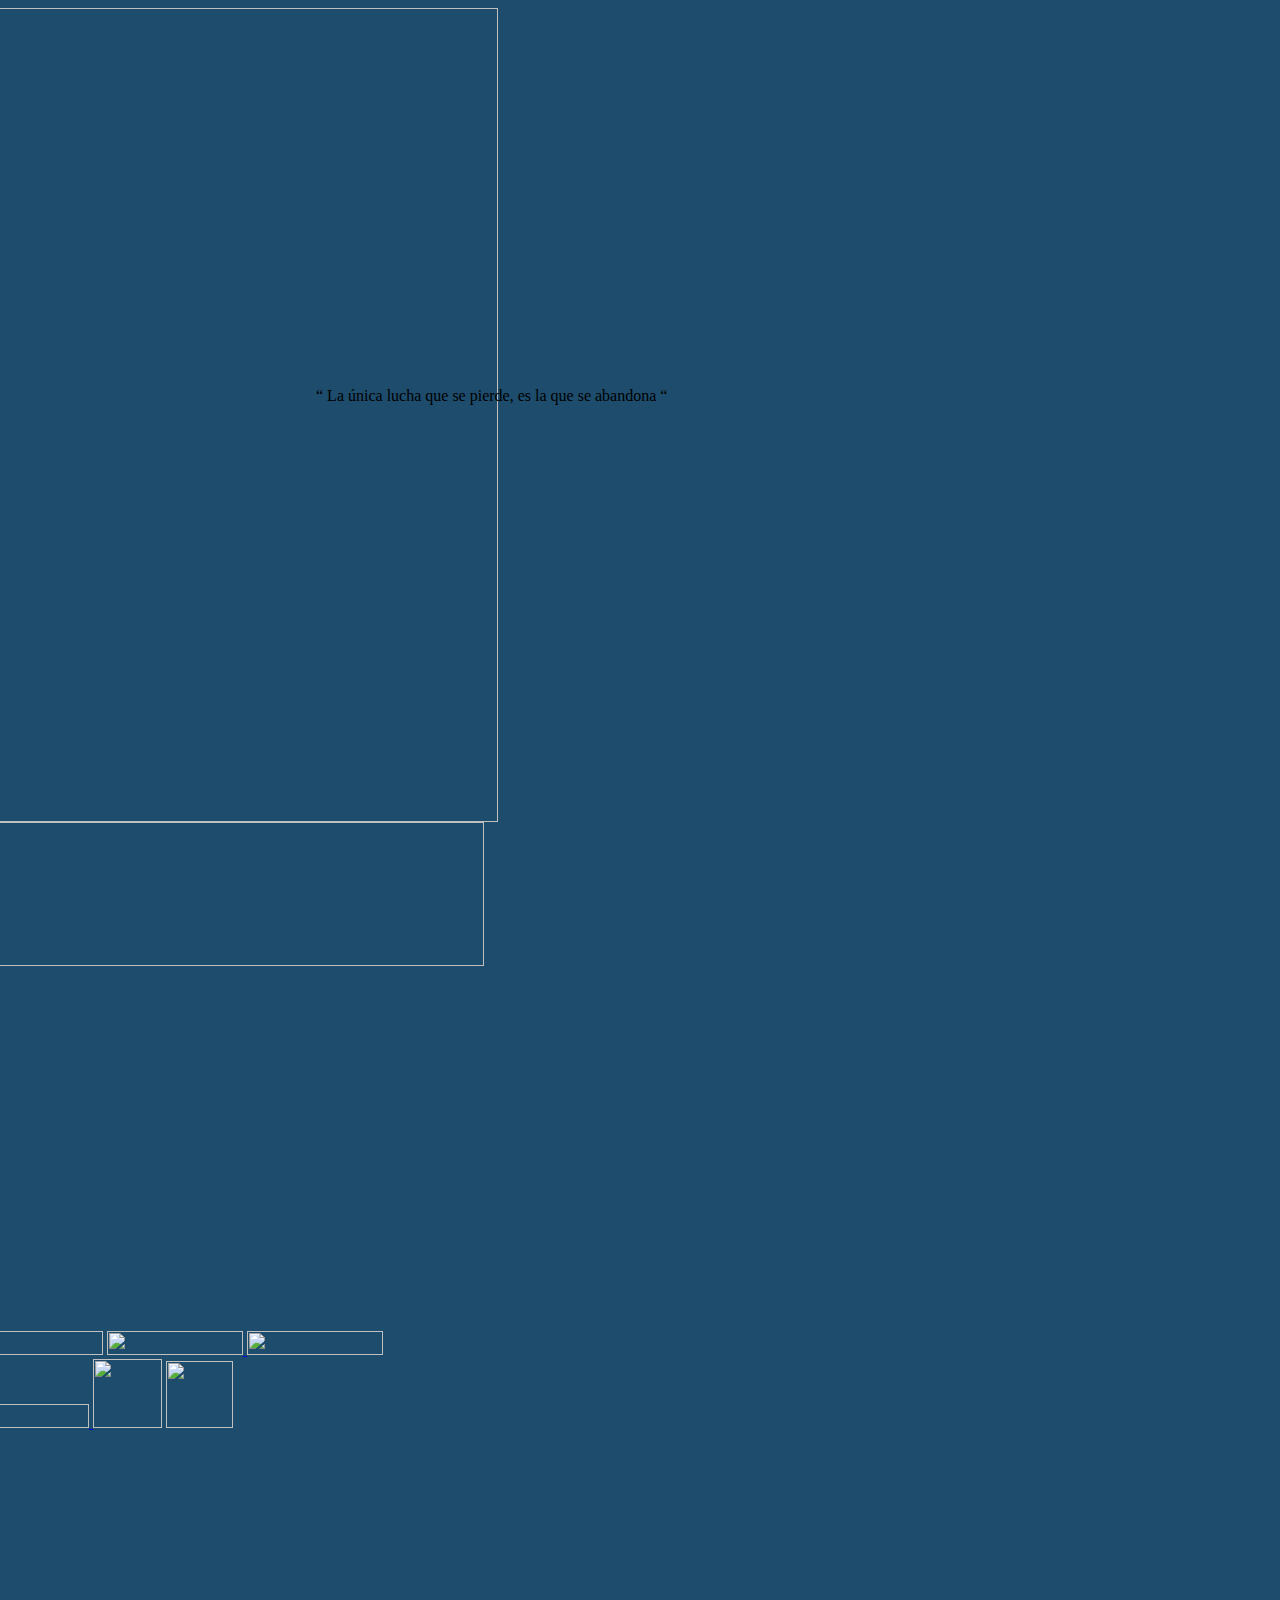
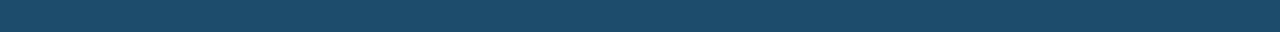
==== index.htm @ 497c0071 "Primer commit" ====
<!DOCTYPE html PUBLIC "-//W3C//DTD XHTML 1.0 Transitional//EN" "http://www.w3.org/TR/xhtml1/DTD/xhtml1-transitional.dtd">
<html xmlns="http://www.w3.org/1999/xhtml">
<head>
 <meta name="XAR Files" content="index_htm_files/xr_files.txt"/>
 <title>Otros Caminos son Posibles</title>
 <meta http-equiv="Content-Type" content="text/html; charset=Windows-1252"/>
 <meta name="Generator" content="Xara HTML filter v.3.1.1.387"/>
 <meta name="keywords" content="adicciones, drogas, alcohol, comunidad, terapeutica, granja, rehabilitacion"/>
 <meta name="description" content="Comunidad Terape�tica para la Rehabilitaci�n de las Adicciones"/>
 <link rel="stylesheet" type="text/css" href="index_htm_files/xr_main.css"/>
 <link rel="stylesheet" type="text/css" href="index_htm_files/xr_text.css"/>
 <script type="text/javascript" src="index_htm_files/roe.js"></script>
</head>
<body style="background-color: #1D4C6C">
<div class="xr_ap" id="xr_xr" style="width: 953px; height: 800px; top:15px; left:50%; margin-left: -477px;">
 <script type="text/javascript">var xr_xr=document.getElementById("xr_xr")</script>
 <img class="xr_ap" src="index_htm_files/0.png" alt="" title="" style="left: -2px; top: -2px; width: 967px; height: 814px;"/>
<!--[if IE]><div class="xr_ap" id="xr_xri" style="width: 953px; height: 800px; clip: rect(0px 953px 800px 0px);"><![endif]-->
<!--[if !IE]>--><div class="xr_ap" id="xr_xri" style="width: 953px; height: 800px; clip: rect(0px, 953px, 800px, 0px);"><!--<![endif]-->
 <span class="xr_s0" style="position: absolute; left:316px; top:387px;">
  <span class="xr_tc" style="left: 202px; top: -67px; width: 216px;">&#8220; La &#250;nica lucha </span>
  <span class="xr_tc" style="left: 224px; top: 0px; width: 172px;">que se pierde, </span>
  <span class="xr_tc" style="left: 235px; top: 68px; width: 150px;">es la que se </span>
  <span class="xr_tc xr_s1" style="left: 237px; top: 131px; width: 139px;"><span class="xr_s0">abandona </span><span class="xr_s2">&#8220;</span></span>
 </span>
 <img class="xr_ap" src="index_htm_files/1.png" alt="" title="" style="left: 0px; top: 1px; width: 953px; height: 144px;"/>
 <img class="xr_ap" src="index_htm_files/2.jpg" alt="" id="autoreplace" title="" style="left: 61px; top: 308px; width: 432px; height: 389px;"/>
 <img class="xr_ap" src="index_htm_files/3.png" alt="" title="" style="left: -1px; top: 144px; width: 136px; height: 24px;"/>
 <a href="servicios.htm" onclick="return(xr_nn());">
  <img class="xr_ap" src="index_htm_files/4.png" alt="" title="" onmousemove="xr_mo(this,0,event)" style="left: 407px; top: 144px; width: 136px; height: 24px;"/>
 </a>
 <a href="equipo%20terapeutico.htm" onclick="return(xr_nn());">
  <img class="xr_ap" src="index_htm_files/5.png" alt="" title="" onmousemove="xr_mo(this,0,event)" style="left: 271px; top: 144px; width: 136px; height: 24px;"/>
 </a>
 <a href="quienes%20somos.htm" onclick="return(xr_nn());">
  <img class="xr_ap" src="index_htm_files/6.png" alt="" title="" onmousemove="xr_mo(this,0,event)" style="left: 135px; top: 144px; width: 136px; height: 24px;"/>
 </a>
 <a href="contactenos.htm" onclick="return(xr_nn());">
  <img class="xr_ap" src="index_htm_files/7.png" alt="" title="" onmousemove="xr_mo(this,0,event)" style="left: 815px; top: 144px; width: 138px; height: 25px;"/>
 </a>
 <a href="como%20llegar.htm" onclick="return(xr_nn());">
  <img class="xr_ap" src="index_htm_files/8.png" alt="" title="" onmousemove="xr_mo(this,0,event)" style="left: 679px; top: 144px; width: 136px; height: 24px;"/>
 </a>
 <a href="nuestra%20comunidad.htm" onclick="return(xr_nn());">
  <img class="xr_ap" src="index_htm_files/9.png" alt="" title="" onmousemove="xr_mo(this,0,event)" style="left: 543px; top: 144px; width: 136px; height: 24px;"/>
 </a>
 <img class="xr_ap" src="index_htm_files/10.png" alt="" title="" style="left: 171px; top: 711px; width: 69px; height: 69px;"/>
 <img class="xr_ap" src="index_htm_files/11.png" alt="" title="" style="left: 307px; top: 710px; width: 67px; height: 67px;"/>
 <div id="xr_xo0" class="xr_ap" style="left:0; top:0; width:953px; height:100px; visibility:hidden;">
 <a href="" onclick="return(false);">
 <img class="xr_ap" src="index_htm_files/12.png" alt="" title="" style="left: -7px; top: 138px; width: 148px; height: 37px;"/>
 <img class="xr_ap" src="index_htm_files/13.png" alt="" title="" style="left: 401px; top: 138px; width: 148px; height: 37px;"/>
 <img class="xr_ap" src="index_htm_files/14.png" alt="" title="" style="left: 265px; top: 137px; width: 148px; height: 37px;"/>
 <img class="xr_ap" src="index_htm_files/15.png" alt="" title="" style="left: 129px; top: 138px; width: 148px; height: 37px;"/>
 <img class="xr_ap" src="index_htm_files/16.png" alt="" title="" style="left: 808px; top: 138px; width: 152px; height: 37px;"/>
 <img class="xr_ap" src="index_htm_files/17.png" alt="" title="" style="left: 673px; top: 138px; width: 148px; height: 37px;"/>
 <img class="xr_ap" src="index_htm_files/18.png" alt="" title="" style="left: 537px; top: 138px; width: 148px; height: 37px;"/>
 </a>
 </div>
 <div id="xr_xd0" class="xr_ap" style="left:0; top:0; width:953px; height:100px; visibility:hidden;">
 <a href="" onclick="return(false);">
 </a>
 </div>
</div>
</div>
<!--[if lt IE 7]><script type="text/javascript" src="index_htm_files/png.js"></script><![endif]-->
<script type="text/javascript">xr_aeh()</script>
</body>
</html>
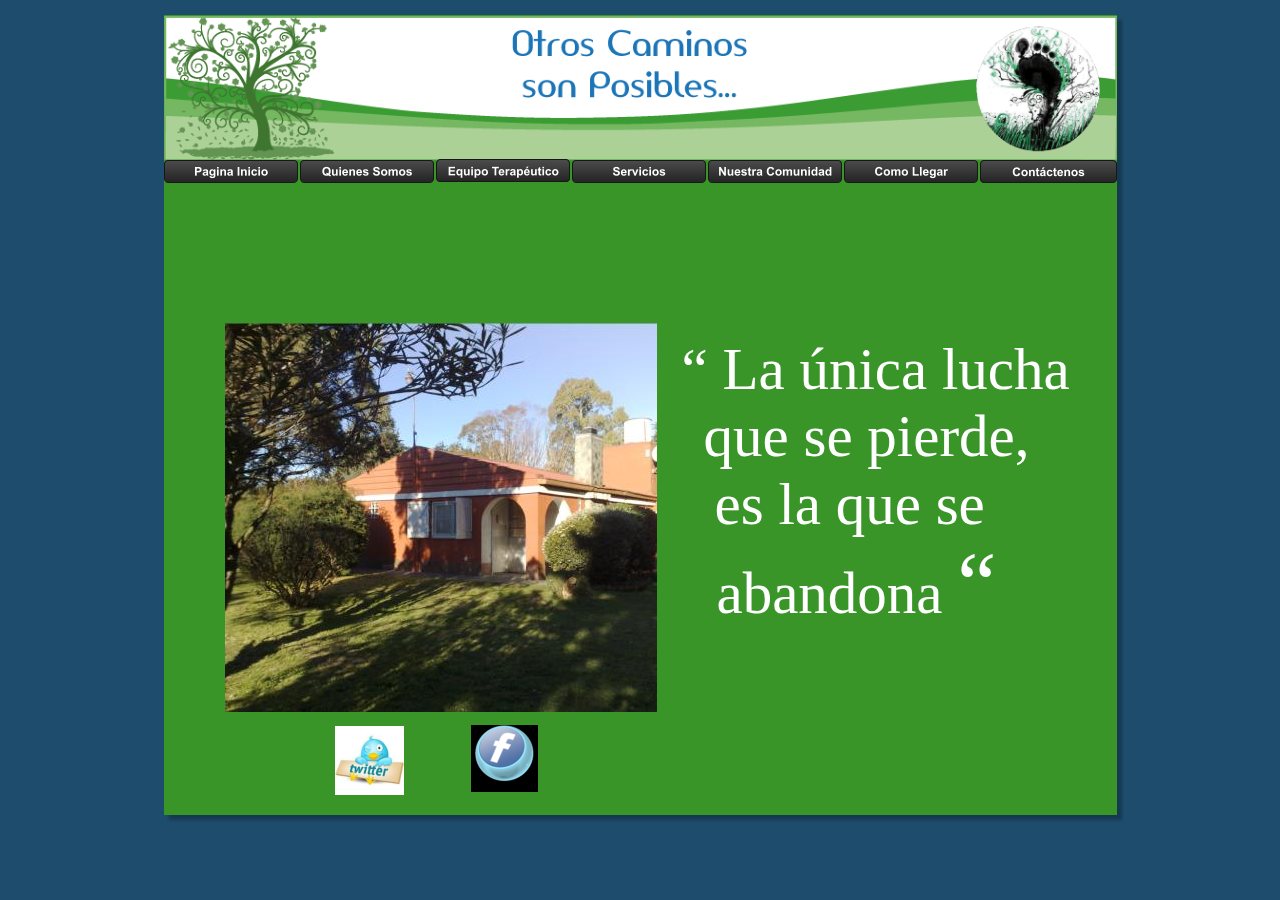
==== commit 7184e777: "primer commit" ====
--- a/index.htm
+++ b/index.htm
@@ -1,69 +1,69 @@
-<!DOCTYPE html PUBLIC "-//W3C//DTD XHTML 1.0 Transitional//EN" "http://www.w3.org/TR/xhtml1/DTD/xhtml1-transitional.dtd">
-<html xmlns="http://www.w3.org/1999/xhtml">
-<head>
- <meta name="XAR Files" content="index_htm_files/xr_files.txt"/>
- <title>Otros Caminos son Posibles</title>
- <meta http-equiv="Content-Type" content="text/html; charset=Windows-1252"/>
- <meta name="Generator" content="Xara HTML filter v.3.1.1.387"/>
- <meta name="keywords" content="adicciones, drogas, alcohol, comunidad, terapeutica, granja, rehabilitacion"/>
- <meta name="description" content="Comunidad Terape�tica para la Rehabilitaci�n de las Adicciones"/>
- <link rel="stylesheet" type="text/css" href="index_htm_files/xr_main.css"/>
- <link rel="stylesheet" type="text/css" href="index_htm_files/xr_text.css"/>
- <script type="text/javascript" src="index_htm_files/roe.js"></script>
-</head>
-<body style="background-color: #1D4C6C">
-<div class="xr_ap" id="xr_xr" style="width: 953px; height: 800px; top:15px; left:50%; margin-left: -477px;">
- <script type="text/javascript">var xr_xr=document.getElementById("xr_xr")</script>
- <img class="xr_ap" src="index_htm_files/0.png" alt="" title="" style="left: -2px; top: -2px; width: 967px; height: 814px;"/>
-<!--[if IE]><div class="xr_ap" id="xr_xri" style="width: 953px; height: 800px; clip: rect(0px 953px 800px 0px);"><![endif]-->
-<!--[if !IE]>--><div class="xr_ap" id="xr_xri" style="width: 953px; height: 800px; clip: rect(0px, 953px, 800px, 0px);"><!--<![endif]-->
- <span class="xr_s0" style="position: absolute; left:316px; top:387px;">
-  <span class="xr_tc" style="left: 202px; top: -67px; width: 216px;">&#8220; La &#250;nica lucha </span>
-  <span class="xr_tc" style="left: 224px; top: 0px; width: 172px;">que se pierde, </span>
-  <span class="xr_tc" style="left: 235px; top: 68px; width: 150px;">es la que se </span>
-  <span class="xr_tc xr_s1" style="left: 237px; top: 131px; width: 139px;"><span class="xr_s0">abandona </span><span class="xr_s2">&#8220;</span></span>
- </span>
- <img class="xr_ap" src="index_htm_files/1.png" alt="" title="" style="left: 0px; top: 1px; width: 953px; height: 144px;"/>
- <img class="xr_ap" src="index_htm_files/2.jpg" alt="" id="autoreplace" title="" style="left: 61px; top: 308px; width: 432px; height: 389px;"/>
- <img class="xr_ap" src="index_htm_files/3.png" alt="" title="" style="left: -1px; top: 144px; width: 136px; height: 24px;"/>
- <a href="servicios.htm" onclick="return(xr_nn());">
-  <img class="xr_ap" src="index_htm_files/4.png" alt="" title="" onmousemove="xr_mo(this,0,event)" style="left: 407px; top: 144px; width: 136px; height: 24px;"/>
- </a>
- <a href="equipo%20terapeutico.htm" onclick="return(xr_nn());">
-  <img class="xr_ap" src="index_htm_files/5.png" alt="" title="" onmousemove="xr_mo(this,0,event)" style="left: 271px; top: 144px; width: 136px; height: 24px;"/>
- </a>
- <a href="quienes%20somos.htm" onclick="return(xr_nn());">
-  <img class="xr_ap" src="index_htm_files/6.png" alt="" title="" onmousemove="xr_mo(this,0,event)" style="left: 135px; top: 144px; width: 136px; height: 24px;"/>
- </a>
- <a href="contactenos.htm" onclick="return(xr_nn());">
-  <img class="xr_ap" src="index_htm_files/7.png" alt="" title="" onmousemove="xr_mo(this,0,event)" style="left: 815px; top: 144px; width: 138px; height: 25px;"/>
- </a>
- <a href="como%20llegar.htm" onclick="return(xr_nn());">
-  <img class="xr_ap" src="index_htm_files/8.png" alt="" title="" onmousemove="xr_mo(this,0,event)" style="left: 679px; top: 144px; width: 136px; height: 24px;"/>
- </a>
- <a href="nuestra%20comunidad.htm" onclick="return(xr_nn());">
-  <img class="xr_ap" src="index_htm_files/9.png" alt="" title="" onmousemove="xr_mo(this,0,event)" style="left: 543px; top: 144px; width: 136px; height: 24px;"/>
- </a>
- <img class="xr_ap" src="index_htm_files/10.png" alt="" title="" style="left: 171px; top: 711px; width: 69px; height: 69px;"/>
- <img class="xr_ap" src="index_htm_files/11.png" alt="" title="" style="left: 307px; top: 710px; width: 67px; height: 67px;"/>
- <div id="xr_xo0" class="xr_ap" style="left:0; top:0; width:953px; height:100px; visibility:hidden;">
- <a href="" onclick="return(false);">
- <img class="xr_ap" src="index_htm_files/12.png" alt="" title="" style="left: -7px; top: 138px; width: 148px; height: 37px;"/>
- <img class="xr_ap" src="index_htm_files/13.png" alt="" title="" style="left: 401px; top: 138px; width: 148px; height: 37px;"/>
- <img class="xr_ap" src="index_htm_files/14.png" alt="" title="" style="left: 265px; top: 137px; width: 148px; height: 37px;"/>
- <img class="xr_ap" src="index_htm_files/15.png" alt="" title="" style="left: 129px; top: 138px; width: 148px; height: 37px;"/>
- <img class="xr_ap" src="index_htm_files/16.png" alt="" title="" style="left: 808px; top: 138px; width: 152px; height: 37px;"/>
- <img class="xr_ap" src="index_htm_files/17.png" alt="" title="" style="left: 673px; top: 138px; width: 148px; height: 37px;"/>
- <img class="xr_ap" src="index_htm_files/18.png" alt="" title="" style="left: 537px; top: 138px; width: 148px; height: 37px;"/>
- </a>
- </div>
- <div id="xr_xd0" class="xr_ap" style="left:0; top:0; width:953px; height:100px; visibility:hidden;">
- <a href="" onclick="return(false);">
- </a>
- </div>
-</div>
-</div>
-<!--[if lt IE 7]><script type="text/javascript" src="index_htm_files/png.js"></script><![endif]-->
-<script type="text/javascript">xr_aeh()</script>
-</body>
+<!DOCTYPE html PUBLIC "-//W3C//DTD XHTML 1.0 Transitional//EN" "http://www.w3.org/TR/xhtml1/DTD/xhtml1-transitional.dtd">
+<html xmlns="http://www.w3.org/1999/xhtml">
+<head>
+ <meta name="XAR Files" content="index_htm_files/xr_files.txt"/>
+ <title>Otros Caminos son Posibles</title>
+ <meta http-equiv="Content-Type" content="text/html; charset=Windows-1252"/>
+ <meta name="Generator" content="Xara HTML filter v.3.1.1.387"/>
+ <meta name="keywords" content="adicciones, drogas, alcohol, comunidad, terapeutica, granja, rehabilitacion"/>
+ <meta name="description" content="Comunidad Terape�tica para la Rehabilitaci�n de las Adicciones"/>
+ <link rel="stylesheet" type="text/css" href="index_htm_files/xr_main.css"/>
+ <link rel="stylesheet" type="text/css" href="index_htm_files/xr_text.css"/>
+ <script type="text/javascript" src="index_htm_files/roe.js"></script>
+</head>
+<body style="background-color: #1D4C6C">
+<div class="xr_ap" id="xr_xr" style="width: 953px; height: 800px; top:15px; left:50%; margin-left: -477px;">
+ <script type="text/javascript">var xr_xr=document.getElementById("xr_xr")</script>
+ <img class="xr_ap" src="index_htm_files/0.png" alt="" title="" style="left: -2px; top: -2px; width: 967px; height: 814px;"/>
+<!--[if IE]><div class="xr_ap" id="xr_xri" style="width: 953px; height: 800px; clip: rect(0px 953px 800px 0px);"><![endif]-->
+<!--[if !IE]>--><div class="xr_ap" id="xr_xri" style="width: 953px; height: 800px; clip: rect(0px, 953px, 800px, 0px);"><!--<![endif]-->
+ <span class="xr_s0" style="position: absolute; left:316px; top:387px;">
+  <span class="xr_tc" style="left: 202px; top: -67px; width: 216px;">&#8220; La &#250;nica lucha </span>
+  <span class="xr_tc" style="left: 224px; top: 0px; width: 172px;">que se pierde, </span>
+  <span class="xr_tc" style="left: 235px; top: 68px; width: 150px;">es la que se </span>
+  <span class="xr_tc xr_s1" style="left: 237px; top: 131px; width: 139px;"><span class="xr_s0">abandona </span><span class="xr_s2">&#8220;</span></span>
+ </span>
+ <img class="xr_ap" src="index_htm_files/1.png" alt="" title="" style="left: 0px; top: 1px; width: 953px; height: 144px;"/>
+ <img class="xr_ap" src="index_htm_files/2.jpg" alt="" id="autoreplace" title="" style="left: 61px; top: 308px; width: 432px; height: 389px;"/>
+ <img class="xr_ap" src="index_htm_files/3.png" alt="" title="" style="left: -1px; top: 144px; width: 136px; height: 24px;"/>
+ <a href="servicios.htm" onclick="return(xr_nn());">
+  <img class="xr_ap" src="index_htm_files/4.png" alt="" title="" onmousemove="xr_mo(this,0,event)" style="left: 407px; top: 144px; width: 136px; height: 24px;"/>
+ </a>
+ <a href="equipo%20terapeutico.htm" onclick="return(xr_nn());">
+  <img class="xr_ap" src="index_htm_files/5.png" alt="" title="" onmousemove="xr_mo(this,0,event)" style="left: 271px; top: 144px; width: 136px; height: 24px;"/>
+ </a>
+ <a href="quienes%20somos.htm" onclick="return(xr_nn());">
+  <img class="xr_ap" src="index_htm_files/6.png" alt="" title="" onmousemove="xr_mo(this,0,event)" style="left: 135px; top: 144px; width: 136px; height: 24px;"/>
+ </a>
+ <a href="contactenos.htm" onclick="return(xr_nn());">
+  <img class="xr_ap" src="index_htm_files/7.png" alt="" title="" onmousemove="xr_mo(this,0,event)" style="left: 815px; top: 144px; width: 138px; height: 25px;"/>
+ </a>
+ <a href="como%20llegar.htm" onclick="return(xr_nn());">
+  <img class="xr_ap" src="index_htm_files/8.png" alt="" title="" onmousemove="xr_mo(this,0,event)" style="left: 679px; top: 144px; width: 136px; height: 24px;"/>
+ </a>
+ <a href="nuestra%20comunidad.htm" onclick="return(xr_nn());">
+  <img class="xr_ap" src="index_htm_files/9.png" alt="" title="" onmousemove="xr_mo(this,0,event)" style="left: 543px; top: 144px; width: 136px; height: 24px;"/>
+ </a>
+ <img class="xr_ap" src="index_htm_files/10.png" alt="" title="" style="left: 171px; top: 711px; width: 69px; height: 69px;"/>
+ <img class="xr_ap" src="index_htm_files/11.png" alt="" title="" style="left: 307px; top: 710px; width: 67px; height: 67px;"/>
+ <div id="xr_xo0" class="xr_ap" style="left:0; top:0; width:953px; height:100px; visibility:hidden;">
+ <a href="" onclick="return(false);">
+ <img class="xr_ap" src="index_htm_files/12.png" alt="" title="" style="left: -7px; top: 138px; width: 148px; height: 37px;"/>
+ <img class="xr_ap" src="index_htm_files/13.png" alt="" title="" style="left: 401px; top: 138px; width: 148px; height: 37px;"/>
+ <img class="xr_ap" src="index_htm_files/14.png" alt="" title="" style="left: 265px; top: 137px; width: 148px; height: 37px;"/>
+ <img class="xr_ap" src="index_htm_files/15.png" alt="" title="" style="left: 129px; top: 138px; width: 148px; height: 37px;"/>
+ <img class="xr_ap" src="index_htm_files/16.png" alt="" title="" style="left: 808px; top: 138px; width: 152px; height: 37px;"/>
+ <img class="xr_ap" src="index_htm_files/17.png" alt="" title="" style="left: 673px; top: 138px; width: 148px; height: 37px;"/>
+ <img class="xr_ap" src="index_htm_files/18.png" alt="" title="" style="left: 537px; top: 138px; width: 148px; height: 37px;"/>
+ </a>
+ </div>
+ <div id="xr_xd0" class="xr_ap" style="left:0; top:0; width:953px; height:100px; visibility:hidden;">
+ <a href="" onclick="return(false);">
+ </a>
+ </div>
+</div>
+</div>
+<!--[if lt IE 7]><script type="text/javascript" src="index_htm_files/png.js"></script><![endif]-->
+<script type="text/javascript">xr_aeh()</script>
+</body>
 </html>--- a/index_htm_files/xr_main.css
+++ b/index_htm_files/xr_main.css
@@ -0,0 +1,16 @@
+/* Site settings */
+body {background-color:#ffffff;font-family:Arial,sans-serif;font-size:13px;font-weight:normal;font-style:normal;text-decoration:none;color:#000000;letter-spacing:0em;}
+a {text-decoration:underline;}
+a:link {color:#FFFFFF; cursor:pointer;}
+a:visited {color:#FFFFFF;}
+a:hover {color:#5EBF00;}
+a * {color:#FFFFFF;text-decoration:underline;}
+sup {font-size:0.7em; vertical-align: 0.3em;}
+sub {font-size:0.7em;}
+.xr_tl {position: absolute; white-space: pre; unicode-bidi:bidi-override;}
+.xr_tr {position: absolute; white-space: pre; unicode-bidi:bidi-override; text-align:right;}
+.xr_tc {position: absolute; white-space: pre; unicode-bidi:bidi-override; text-align:center;}
+.xr_tj {position: absolute; unicode-bidi:bidi-override; text-align:justify;}
+.xr_ap {position: absolute; border:none;}
+.xr_tb {position: absolute; unicode-bidi:bidi-override;}
+.xr_tu {unicode-bidi:bidi-override;margin-top:0px;margin-bottom:0px;}
--- a/index_htm_files/xr_text.css
+++ b/index_htm_files/xr_text.css
@@ -0,0 +1,19 @@
+/* Text styles */
+.xr_s0 {font-family:Brussels;font-size:59px;font-weight:normal;font-style:normal;text-decoration:none;color:#FFFFFF;letter-spacing:0.0em;}
+.xr_s1 {font-family:Brussels;font-size:21px;font-weight:normal;font-style:normal;text-decoration:none;color:#FFFFFF;letter-spacing:0.0em;}
+.xr_s2 {font-family:Brussels;font-size:88px;font-weight:normal;font-style:normal;text-decoration:none;color:#FFFFFF;letter-spacing:0.0em;}
+.xr_s3 {font-family:Lucida Sans, 'Lucida Grande', 'Lucida Sans Unicode', sans-serif;font-size:14px;font-weight:normal;font-style:normal;text-decoration:none;color:#000000;letter-spacing:0.0em;}
+.xr_s4 {font-family:Lucida Sans, 'Lucida Grande', 'Lucida Sans Unicode', sans-serif;font-size:14px;font-weight:normal;font-style:normal;text-decoration:none;letter-spacing:0.0em;}
+.xr_s5 {font-family:Times New Roman;font-size:14px;font-weight:bold;font-style:normal;text-decoration:none;color:#000000;letter-spacing:0.0em;}
+.xr_s6 {font-family:Times New Roman;font-size:14px;font-weight:normal;font-style:normal;text-decoration:none;color:#000000;letter-spacing:0.0em;}
+.xr_s7 {font-family:Arial;font-size:17px;font-weight:normal;font-style:normal;text-decoration:none;color:#000000;letter-spacing:0.0em;}
+.xr_s8 {font-family:Times New Roman;font-size:15px;font-weight:normal;font-style:normal;text-decoration:none;letter-spacing:0.0em;}
+.xr_s9 {font-family:Times New Roman;font-size:15px;font-weight:bold;font-style:normal;text-decoration:underline;color:#000000;letter-spacing:0.0em;}
+.xr_s10 {font-family:Times New Roman;font-size:12px;font-weight:normal;font-style:normal;text-decoration:none;color:#000000;letter-spacing:0.0em;}
+.xr_s11 {font-family:Times New Roman;font-size:12px;font-weight:normal;font-style:normal;text-decoration:none;letter-spacing:0.0em;}
+.xr_s12 {font-family:Times New Roman;font-size:12px;font-weight:bold;font-style:normal;text-decoration:none;color:#000000;letter-spacing:0.0em;}
+.xr_s13 {font-size:21px;font-weight:normal;font-style:normal;text-decoration:none;letter-spacing:0.0em;}
+.xr_s14 {font-family:Times New Roman;font-size:16px;font-weight:normal;font-style:normal;text-decoration:none;color:#000000;letter-spacing:0.0em;}
+.xr_s15 {font-family:Times New Roman;font-size:16px;font-weight:bold;font-style:normal;text-decoration:none;color:#000000;letter-spacing:0.0em;}
+.xr_s16 {font-family:Arial;font-size:11px;font-weight:normal;font-style:normal;text-decoration:none;color:#000000;letter-spacing:0.0em;}
+.xr_s17 {font-family:Times New Roman;font-size:28px;font-weight:normal;font-style:normal;text-decoration:none;color:#000000;letter-spacing:0.0em;}
